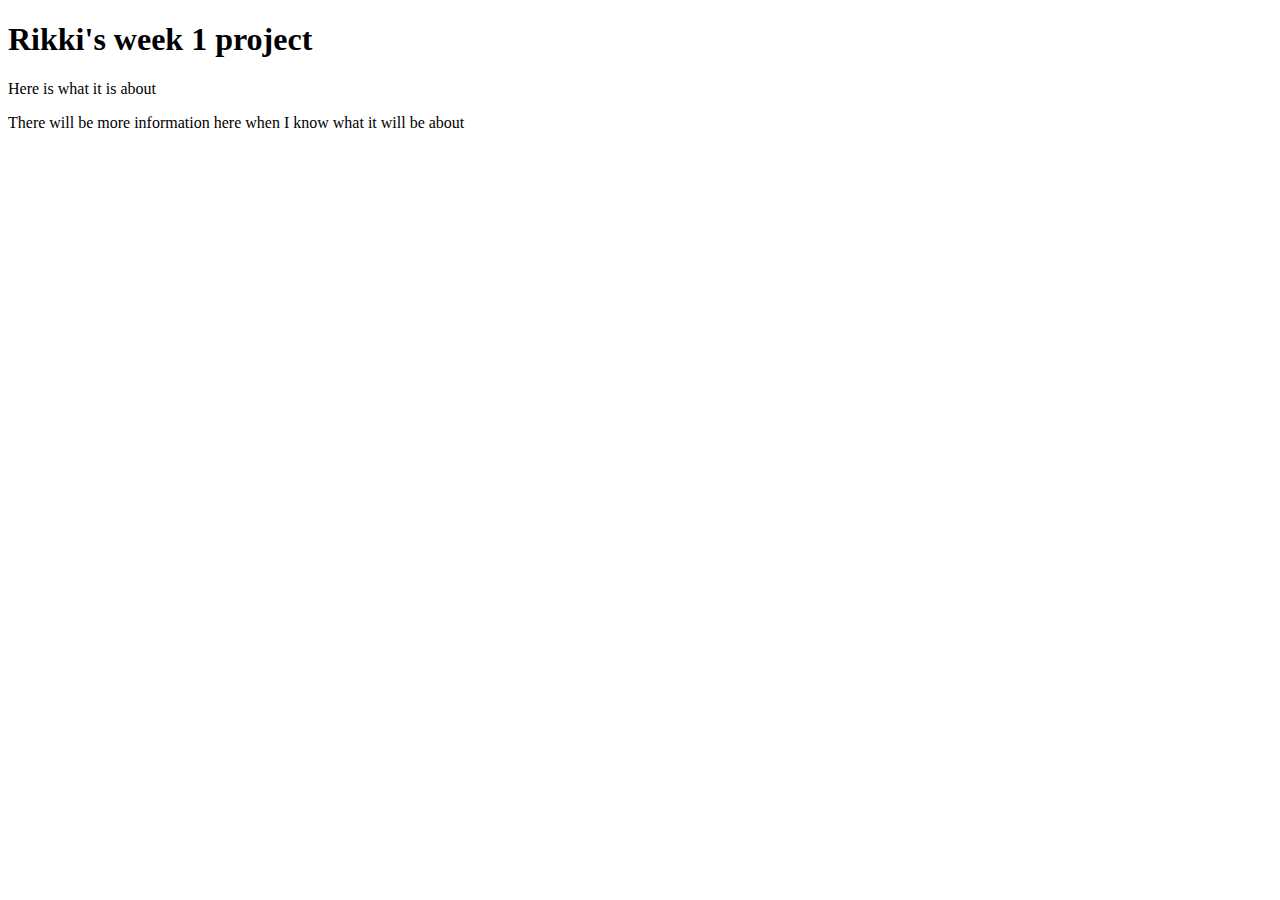
==== Unit_1/index.html @ 4027d074 "appy underscore to unit folder" ====
<!DOCTYPE HTML>
<html>
	<head>
		<title>Rikki's website</title>
		<link rel="stylesheet" type="text/css" href="css/style.css">
	</head>
	<body>
		<h1>Rikki's week 1 project</h1>
		<p>Here is what it is about</p>
		<p>There will be more information here when I know what it will be about</p>

	</body>
</html>
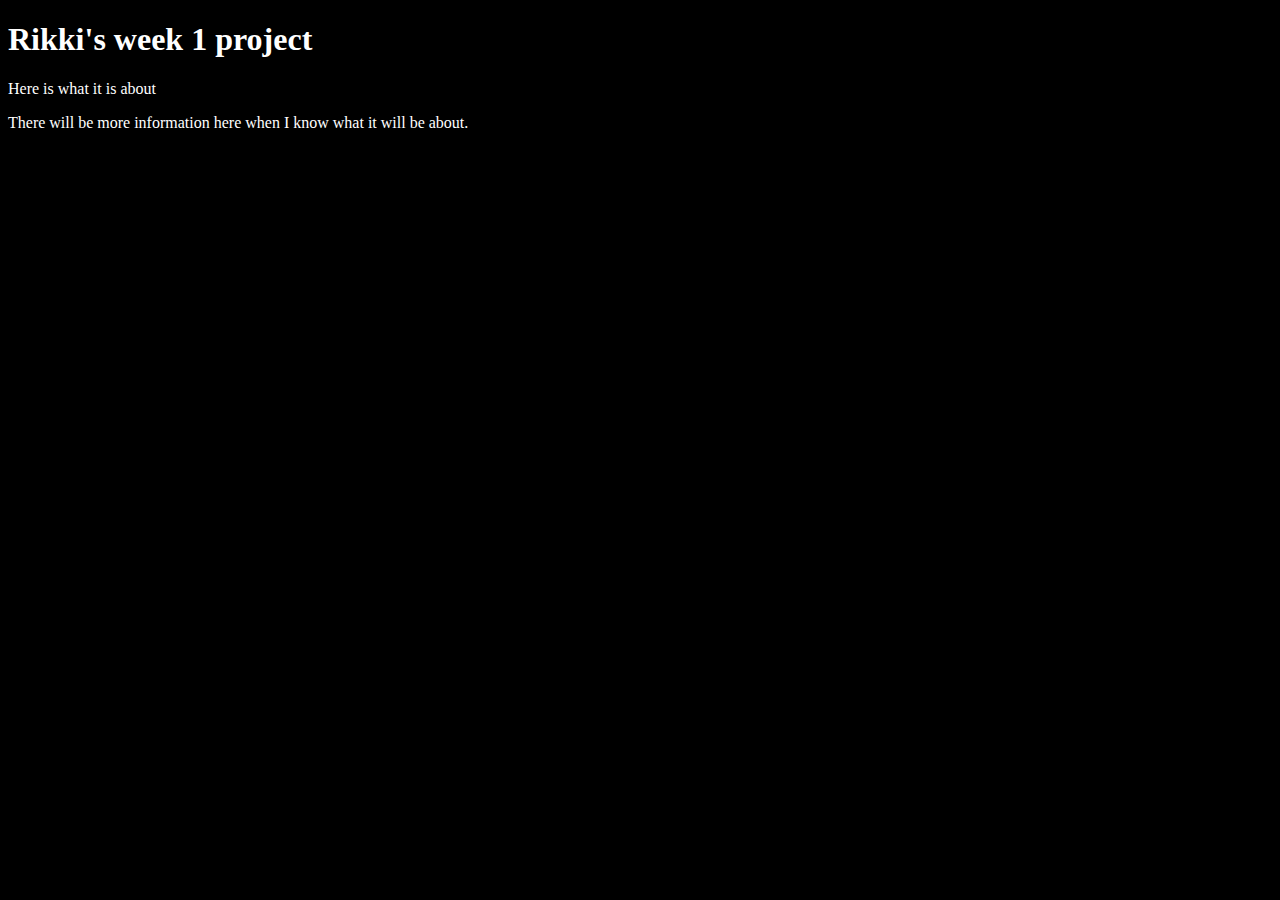
==== commit 43f27d96: "CSS name in html" ====
--- a/Unit_1/index.html
+++ b/Unit_1/index.html
@@ -1,13 +1,13 @@
-<!DOCTYPE HTML>
+<!DOCTYPE html>
 <html>
 	<head>
 		<title>Rikki's website</title>
-		<link rel="stylesheet" type="text/css" href="css/style.css">
+		<link rel="stylesheet" type="text/css" href="CSS/style.css">
 	</head>
 	<body>
 		<h1>Rikki's week 1 project</h1>
 		<p>Here is what it is about</p>
-		<p>There will be more information here when I know what it will be about</p>
+		<p>There will be more information here when I know what it will be about.</p>
 
 	</body>
 </html>--- a/Unit_1/CSS/style.css
+++ b/Unit_1/CSS/style.css
@@ -0,0 +1,7 @@
+body {
+		background-color: black;
+}
+
+h1, p {
+	color:white;
+}